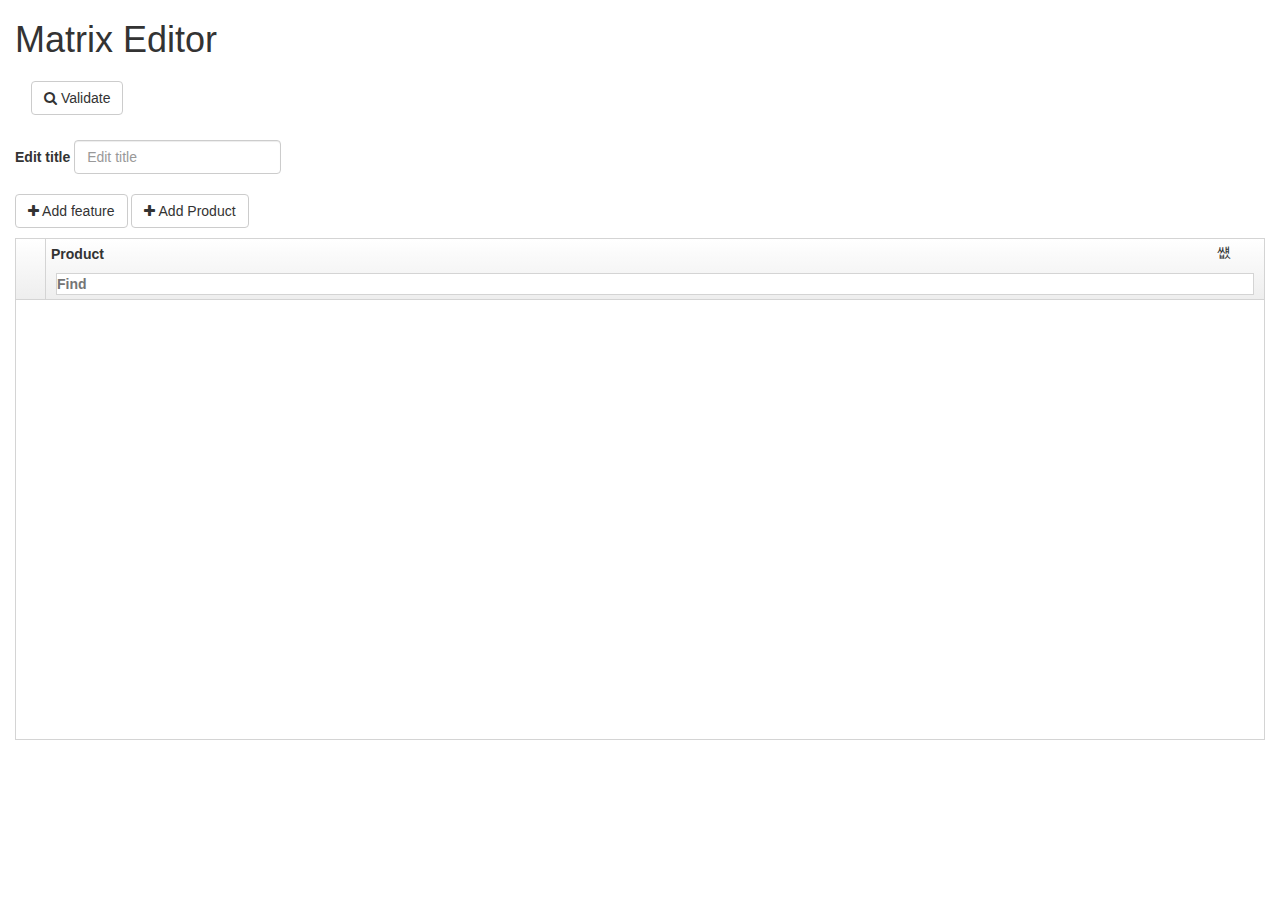
==== index.html @ aa52e13d "first commit" ====
<!DOCTYPE html>
<html ng-app="pcmApp">
<head lang="en">
    <meta charset="UTF-8">
    <title>Matrix Editor</title>
    <link rel="styleSheet" href="css/main.css"/>
    <link rel="styleSheet" href="css/bootstrap.min.css"/>
    <link rel="styleSheet" href="css/ui-grid.css"/>
    <link rel="stylesheet" href="http://netdna.bootstrapcdn.com/font-awesome/4.0.3/css/font-awesome.min.css">


</head>
<body>
<div class="container-fluid">
<div ng-controller="PCMEditorController">
        <div editor-view>
        </div>
    </div>
</div>
    <script src="js/jquery.min.js"></script>
    <script src="js/angular.min.js"></script>
    <script src="js/bootstrap.min.js"></script>
    <script src="js/ui-grid.js"></script>
    <!--<script src="js/pcm.merged.js"></script>-->
    <!--<script src="js/pcm-api.js"></script>-->
    <script src="js/main.js"></script>
</body>
</html>
---- css/main.css ----
body {
    background-color: white;
    margin-top: 60px;
}

.editor-toolbar {
    top: 50px ;
    z-index:2;
    margin-top: 10px;

}

#matrix {
    margin: 10px 0px 50px 0px;
}

.buttonsCell {
    visibility: visible;
}

.hideCell {
    color: rgba(0, 0, 0, 0);
}

.showCell {
    color: rgba(0, 0, 0, 1);
}

.productCell{
    font-weight: bold;
}

.warningCell{
    color: rgba(10, 0, 0, 1);
    background-color : rgba(255, 230, 200, 1) !important;

}

.modalGrid {
    width: 200px;
    height: 200px;
}
.modal-dialog {
    width: 250px;
}
---- css/ui-grid.css ----
/*!
 * ui-grid - v3.0.0-rc.21-814585a - 2015-05-31
 * Copyright (c) 2015 ; License: MIT 
 */
.ui-grid {
  border: 1px solid #d4d4d4;
  box-sizing: content-box;
  -webkit-border-radius: 0px;
  -moz-border-radius: 0px;
  border-radius: 0px;
  -webkit-transform: translateZ(0);
  -moz-transform: translateZ(0);
  -o-transform: translateZ(0);
  -ms-transform: translateZ(0);
  transform: translateZ(0);
}
.ui-grid-vertical-bar {
  position: absolute;
  right: 0;
  width: 0;
}
.ui-grid-header-cell:not(:last-child) .ui-grid-vertical-bar,
.ui-grid-cell:not(:last-child) .ui-grid-vertical-bar {
  width: 1px;
}
.ui-grid-header-cell:not(:last-child) .ui-grid-vertical-bar {
  background-color: #d4d4d4;
}
.ui-grid-cell:not(:last-child) .ui-grid-vertical-bar {
  background-color: #d4d4d4;
}
.ui-grid-header-cell:last-child .ui-grid-vertical-bar {
  right: -1px;
  width: 1px;
  background-color: #d4d4d4;
}
.ui-grid-clearfix:before,
.ui-grid-clearfix:after {
  content: "";
  display: table;
}
.ui-grid-clearfix:after {
  clear: both;
}
.ui-grid-invisible {
  visibility: hidden;
}
.ui-grid-contents-wrapper {
  position: relative;
  height: 100%;
  width: 100%;
}
.ui-grid-top-panel-background {
  background: #f3f3f3;
  background: -webkit-gradient(linear, left bottom, left top, color-stop(0, #eeeeee), color-stop(1, #ffffff));
  background: -ms-linear-gradient(bottom, #eeeeee, #ffffff);
  background: -moz-linear-gradient(center bottom, #eeeeee 0%, #ffffff 100%);
  background: -o-linear-gradient(#ffffff, #eeeeee);
  filter: progid:DXImageTransform.Microsoft.gradient(startColorstr='#ffffff', endColorstr='#eeeeee', GradientType=0);
}
.ui-grid-header {
  border-bottom: 1px solid #d4d4d4;
  box-sizing: border-box;
}
.ui-grid-top-panel {
  position: relative;
  overflow: hidden;
  font-weight: bold;
  background: #f3f3f3;
  background: -webkit-gradient(linear, left bottom, left top, color-stop(0, #eeeeee), color-stop(1, #ffffff));
  background: -ms-linear-gradient(bottom, #eeeeee, #ffffff);
  background: -moz-linear-gradient(center bottom, #eeeeee 0%, #ffffff 100%);
  background: -o-linear-gradient(#ffffff, #eeeeee);
  filter: progid:DXImageTransform.Microsoft.gradient(startColorstr='#ffffff', endColorstr='#eeeeee', GradientType=0);
  -webkit-border-top-right-radius: -1px;
  -webkit-border-bottom-right-radius: 0;
  -webkit-border-bottom-left-radius: 0;
  -webkit-border-top-left-radius: -1px;
  -moz-border-radius-topright: -1px;
  -moz-border-radius-bottomright: 0;
  -moz-border-radius-bottomleft: 0;
  -moz-border-radius-topleft: -1px;
  border-top-right-radius: -1px;
  border-bottom-right-radius: 0;
  border-bottom-left-radius: 0;
  border-top-left-radius: -1px;
  -moz-background-clip: padding-box;
  -webkit-background-clip: padding-box;
  background-clip: padding-box;
}
.ui-grid-header-viewport {
  overflow: hidden;
}
.ui-grid-header-canvas:before,
.ui-grid-header-canvas:after {
  content: "";
  display: table;
  line-height: 0;
}
.ui-grid-header-canvas:after {
  clear: both;
}
.ui-grid-header-cell-wrapper {
  position: relative;
  display: table;
  box-sizing: border-box;
  height: 100%;
}
.ui-grid-header-cell-row {
  display: table-row;
  position: relative;
}
.ui-grid-header-cell {
  position: relative;
  box-sizing: border-box;
  background-color: inherit;
  border-right: 1px solid;
  border-color: #d4d4d4;
  display: table-cell;
  -webkit-user-select: none;
  -moz-user-select: none;
  -ms-user-select: none;
  user-select: none;
  width: 0;
}
.ui-grid-header-cell:last-child {
  border-right: 0;
}
.ui-grid-header-cell .sortable {
  cursor: pointer;
}
.ui-grid-header .ui-grid-vertical-bar {
  top: 0;
  bottom: 0;
}
.ui-grid-column-menu-button {
  position: absolute;
  right: 1px;
  top: 0;
}
.ui-grid-column-menu-button .ui-grid-icon-angle-down {
  vertical-align: sub;
}
.ui-grid-column-menu-button-last-col {
  margin-right: 25px;
}
.ui-grid-column-menu {
  position: absolute;
}
/* Slide up/down animations */
.ui-grid-column-menu .ui-grid-menu .ui-grid-menu-mid.ng-hide-add,
.ui-grid-column-menu .ui-grid-menu .ui-grid-menu-mid.ng-hide-remove {
  -webkit-transition: all 0.05s linear;
  -moz-transition: all 0.05s linear;
  -o-transition: all 0.05s linear;
  transition: all 0.05s linear;
  display: block !important;
}
.ui-grid-column-menu .ui-grid-menu .ui-grid-menu-mid.ng-hide-add.ng-hide-add-active,
.ui-grid-column-menu .ui-grid-menu .ui-grid-menu-mid.ng-hide-remove {
  -webkit-transform: translateY(-100%);
  -moz-transform: translateY(-100%);
  -o-transform: translateY(-100%);
  -ms-transform: translateY(-100%);
  transform: translateY(-100%);
}
.ui-grid-column-menu .ui-grid-menu .ui-grid-menu-mid.ng-hide-add,
.ui-grid-column-menu .ui-grid-menu .ui-grid-menu-mid.ng-hide-remove.ng-hide-remove-active {
  -webkit-transform: translateY(0);
  -moz-transform: translateY(0);
  -o-transform: translateY(0);
  -ms-transform: translateY(0);
  transform: translateY(0);
}
/* Slide up/down animations */
.ui-grid-menu-button .ui-grid-menu .ui-grid-menu-mid.ng-hide-add,
.ui-grid-menu-button .ui-grid-menu .ui-grid-menu-mid.ng-hide-remove {
  -webkit-transition: all 0.05s linear;
  -moz-transition: all 0.05s linear;
  -o-transition: all 0.05s linear;
  transition: all 0.05s linear;
  display: block !important;
}
.ui-grid-menu-button .ui-grid-menu .ui-grid-menu-mid.ng-hide-add.ng-hide-add-active,
.ui-grid-menu-button .ui-grid-menu .ui-grid-menu-mid.ng-hide-remove {
  -webkit-transform: translateY(-100%);
  -moz-transform: translateY(-100%);
  -o-transform: translateY(-100%);
  -ms-transform: translateY(-100%);
  transform: translateY(-100%);
}
.ui-grid-menu-button .ui-grid-menu .ui-grid-menu-mid.ng-hide-add,
.ui-grid-menu-button .ui-grid-menu .ui-grid-menu-mid.ng-hide-remove.ng-hide-remove-active {
  -webkit-transform: translateY(0);
  -moz-transform: translateY(0);
  -o-transform: translateY(0);
  -ms-transform: translateY(0);
  transform: translateY(0);
}
.ui-grid-filter-container {
  padding: 4px 10px;
  position: relative;
}
.ui-grid-filter-container .ui-grid-filter-button {
  position: absolute;
  top: 0;
  bottom: 0;
  right: 0;
}
.ui-grid-filter-container .ui-grid-filter-button [class^="ui-grid-icon"] {
  position: absolute;
  top: 50%;
  line-height: 32px;
  margin-top: -16px;
  right: 10px;
  opacity: 0.66;
}
.ui-grid-filter-container .ui-grid-filter-button [class^="ui-grid-icon"]:hover {
  opacity: 1;
}
.ui-grid-filter-container .ui-grid-filter-button-select {
  position: absolute;
  top: 0;
  bottom: 0;
  right: 0;
}
.ui-grid-filter-container .ui-grid-filter-button-select [class^="ui-grid-icon"] {
  position: absolute;
  top: 50%;
  line-height: 32px;
  margin-top: -16px;
  right: 0px;
  opacity: 0.66;
}
.ui-grid-filter-container .ui-grid-filter-button-select [class^="ui-grid-icon"]:hover {
  opacity: 1;
}
input[type="text"].ui-grid-filter-input {
  padding: 0;
  margin: 0;
  border: 0;
  width: 100%;
  border: 1px solid #d4d4d4;
  -webkit-border-top-right-radius: 0px;
  -webkit-border-bottom-right-radius: 0;
  -webkit-border-bottom-left-radius: 0;
  -webkit-border-top-left-radius: 0;
  -moz-border-radius-topright: 0px;
  -moz-border-radius-bottomright: 0;
  -moz-border-radius-bottomleft: 0;
  -moz-border-radius-topleft: 0;
  border-top-right-radius: 0px;
  border-bottom-right-radius: 0;
  border-bottom-left-radius: 0;
  border-top-left-radius: 0;
  -moz-background-clip: padding-box;
  -webkit-background-clip: padding-box;
  background-clip: padding-box;
}
input[type="text"].ui-grid-filter-input:hover {
  border: 1px solid #d4d4d4;
}
select.ui-grid-filter-select {
  padding: 0;
  margin: 0;
  border: 0;
  width: 90%;
  border: 1px solid #d4d4d4;
  -webkit-border-top-right-radius: 0px;
  -webkit-border-bottom-right-radius: 0;
  -webkit-border-bottom-left-radius: 0;
  -webkit-border-top-left-radius: 0;
  -moz-border-radius-topright: 0px;
  -moz-border-radius-bottomright: 0;
  -moz-border-radius-bottomleft: 0;
  -moz-border-radius-topleft: 0;
  border-top-right-radius: 0px;
  border-bottom-right-radius: 0;
  border-bottom-left-radius: 0;
  border-top-left-radius: 0;
  -moz-background-clip: padding-box;
  -webkit-background-clip: padding-box;
  background-clip: padding-box;
}
select.ui-grid-filter-select:hover {
  border: 1px solid #d4d4d4;
}
.ui-grid-filter-cancel-button-hidden select.ui-grid-filter-select {
  width: 100%;
}
.ui-grid-render-container {
  position: inherit;
  -webkit-border-top-right-radius: 0;
  -webkit-border-bottom-right-radius: 0px;
  -webkit-border-bottom-left-radius: 0px;
  -webkit-border-top-left-radius: 0;
  -moz-border-radius-topright: 0;
  -moz-border-radius-bottomright: 0px;
  -moz-border-radius-bottomleft: 0px;
  -moz-border-radius-topleft: 0;
  border-top-right-radius: 0;
  border-bottom-right-radius: 0px;
  border-bottom-left-radius: 0px;
  border-top-left-radius: 0;
  -moz-background-clip: padding-box;
  -webkit-background-clip: padding-box;
  background-clip: padding-box;
}
.ui-grid-render-container:focus {
  outline: none;
}
.ui-grid-viewport {
  min-height: 20px;
  position: relative;
  overflow-y: scroll;
  -webkit-overflow-scrolling: touch;
}
.ui-grid-viewport:focus {
  outline: none !important;
}
.ui-grid-canvas {
  position: relative;
  padding-top: 1px;
}
.ui-grid-row:nth-child(odd) .ui-grid-cell {
  background-color: #fdfdfd;
}
.ui-grid-row:nth-child(even) .ui-grid-cell {
  background-color: #f3f3f3;
}
.ui-grid-row:last-child .ui-grid-cell {
  border-bottom-color: #d4d4d4;
  border-bottom-style: solid;
}
.ui-grid-no-row-overlay {
  position: absolute;
  top: 0;
  bottom: 0;
  left: 0;
  right: 0;
  margin: 10%;
  background: #f3f3f3;
  background: -webkit-gradient(linear, left bottom, left top, color-stop(0, #eeeeee), color-stop(1, #ffffff));
  background: -ms-linear-gradient(bottom, #eeeeee, #ffffff);
  background: -moz-linear-gradient(center bottom, #eeeeee 0%, #ffffff 100%);
  background: -o-linear-gradient(#ffffff, #eeeeee);
  filter: progid:DXImageTransform.Microsoft.gradient(startColorstr='#ffffff', endColorstr='#eeeeee', GradientType=0);
  -webkit-border-top-right-radius: 0px;
  -webkit-border-bottom-right-radius: 0;
  -webkit-border-bottom-left-radius: 0;
  -webkit-border-top-left-radius: 0;
  -moz-border-radius-topright: 0px;
  -moz-border-radius-bottomright: 0;
  -moz-border-radius-bottomleft: 0;
  -moz-border-radius-topleft: 0;
  border-top-right-radius: 0px;
  border-bottom-right-radius: 0;
  border-bottom-left-radius: 0;
  border-top-left-radius: 0;
  -moz-background-clip: padding-box;
  -webkit-background-clip: padding-box;
  background-clip: padding-box;
  border: 1px solid #d4d4d4;
  font-size: 2em;
  text-align: center;
}
.ui-grid-no-row-overlay > * {
  position: absolute;
  display: table;
  margin: auto 0;
  width: 100%;
  top: 0;
  bottom: 0;
  left: 0;
  right: 0;
  opacity: 0.66;
}
.ui-grid-cell {
  overflow: hidden;
  float: left;
  background-color: inherit;
  border-right: 1px solid;
  border-color: #d4d4d4;
  box-sizing: border-box;
}
.ui-grid-cell:last-child {
  border-right: 0;
}
.ui-grid-cell-contents {
  padding: 5px;
  -moz-box-sizing: border-box;
  -webkit-box-sizing: border-box;
  box-sizing: border-box;
  white-space: nowrap;
  -ms-text-overflow: ellipsis;
  -o-text-overflow: ellipsis;
  text-overflow: ellipsis;
  overflow: hidden;
  height: 100%;
}
.ui-grid-cell-contents-hidden {
  visibility: hidden;
  width: 0;
  height: 0;
  display: none;
}
.ui-grid-row .ui-grid-cell.ui-grid-row-header-cell {
  background-color: #f0f0ee;
  border-bottom: solid 1px #d4d4d4;
}
.ui-grid-footer-panel-background {
  background: #f3f3f3;
  background: -webkit-gradient(linear, left bottom, left top, color-stop(0, #eeeeee), color-stop(1, #ffffff));
  background: -ms-linear-gradient(bottom, #eeeeee, #ffffff);
  background: -moz-linear-gradient(center bottom, #eeeeee 0%, #ffffff 100%);
  background: -o-linear-gradient(#ffffff, #eeeeee);
  filter: progid:DXImageTransform.Microsoft.gradient(startColorstr='#ffffff', endColorstr='#eeeeee', GradientType=0);
}
.ui-grid-footer-panel {
  position: relative;
  border-bottom: 1px solid #d4d4d4;
  border-top: 1px solid #d4d4d4;
  overflow: hidden;
  font-weight: bold;
  background: #f3f3f3;
  background: -webkit-gradient(linear, left bottom, left top, color-stop(0, #eeeeee), color-stop(1, #ffffff));
  background: -ms-linear-gradient(bottom, #eeeeee, #ffffff);
  background: -moz-linear-gradient(center bottom, #eeeeee 0%, #ffffff 100%);
  background: -o-linear-gradient(#ffffff, #eeeeee);
  filter: progid:DXImageTransform.Microsoft.gradient(startColorstr='#ffffff', endColorstr='#eeeeee', GradientType=0);
  -webkit-border-top-right-radius: -1px;
  -webkit-border-bottom-right-radius: 0;
  -webkit-border-bottom-left-radius: 0;
  -webkit-border-top-left-radius: -1px;
  -moz-border-radius-topright: -1px;
  -moz-border-radius-bottomright: 0;
  -moz-border-radius-bottomleft: 0;
  -moz-border-radius-topleft: -1px;
  border-top-right-radius: -1px;
  border-bottom-right-radius: 0;
  border-bottom-left-radius: 0;
  border-top-left-radius: -1px;
  -moz-background-clip: padding-box;
  -webkit-background-clip: padding-box;
  background-clip: padding-box;
}
.ui-grid-grid-footer {
  float: left;
  width: 100%;
}
.ui-grid-footer-viewport {
  overflow: hidden;
}
.ui-grid-footer-canvas {
  position: relative;
}
.ui-grid-footer-canvas:before,
.ui-grid-footer-canvas:after {
  content: "";
  display: table;
  line-height: 0;
}
.ui-grid-footer-canvas:after {
  clear: both;
}
.ui-grid-footer-cell-wrapper {
  position: relative;
  display: table;
  box-sizing: border-box;
  height: 100%;
}
.ui-grid-footer-cell-row {
  display: table-row;
}
.ui-grid-footer-cell {
  overflow: hidden;
  background-color: inherit;
  border-right: 1px solid;
  border-color: #d4d4d4;
  box-sizing: border-box;
  display: table-cell;
}
.ui-grid-footer-cell:last-child {
  border-right: 0;
}
input[type="text"].ui-grid-filter-input {
  padding: 0;
  margin: 0;
  border: 0;
  width: 100%;
  border: 1px solid #d4d4d4;
  -webkit-border-top-right-radius: 0px;
  -webkit-border-bottom-right-radius: 0;
  -webkit-border-bottom-left-radius: 0;
  -webkit-border-top-left-radius: 0;
  -moz-border-radius-topright: 0px;
  -moz-border-radius-bottomright: 0;
  -moz-border-radius-bottomleft: 0;
  -moz-border-radius-topleft: 0;
  border-top-right-radius: 0px;
  border-bottom-right-radius: 0;
  border-bottom-left-radius: 0;
  border-top-left-radius: 0;
  -moz-background-clip: padding-box;
  -webkit-background-clip: padding-box;
  background-clip: padding-box;
}
input[type="text"].ui-grid-filter-input:hover {
  border: 1px solid #d4d4d4;
}
.ui-grid-menu-button {
  z-index: 2;
  position: absolute;
  right: 0;
  top: 0;
  background: #f3f3f3;
  border: 1px solid #d4d4d4;
  cursor: pointer;
  height: 31px;
  font-weight: normal;
}
.ui-grid-menu-button .ui-grid-icon-container {
  margin-top: 3px;
}
.ui-grid-menu-button .ui-grid-menu {
  right: 0;
}
.ui-grid-menu-button .ui-grid-menu .ui-grid-menu-mid {
  overflow: scroll;
  max-height: 300px;
  border: 1px solid #d4d4d4;
}
.ui-grid-menu {
  z-index: 2;
  position: absolute;
  padding: 0 10px 20px 10px;
  cursor: pointer;
  box-sizing: border-box;
}
.ui-grid-menu .ui-grid-menu-inner {
  background: #f3f3f3;
  border: 1px solid #d4d4d4;
  position: relative;
  white-space: nowrap;
  -webkit-border-radius: 0px;
  -moz-border-radius: 0px;
  border-radius: 0px;
  -webkit-box-shadow: 0 10px 20px rgba(0, 0, 0, 0.2), inset 0 12px 12px -14px rgba(0, 0, 0, 0.2);
  -moz-box-shadow: 0 10px 20px rgba(0, 0, 0, 0.2), inset 0 12px 12px -14px rgba(0, 0, 0, 0.2);
  box-shadow: 0 10px 20px rgba(0, 0, 0, 0.2), inset 0 12px 12px -14px rgba(0, 0, 0, 0.2);
}
.ui-grid-menu .ui-grid-menu-inner ul {
  margin: 0;
  padding: 0;
  list-style-type: none;
}
.ui-grid-menu .ui-grid-menu-inner ul li {
  padding: 8px;
  cursor: pointer;
}
.ui-grid-menu .ui-grid-menu-inner ul li:hover {
  -webkit-box-shadow: inset 0 0 14px rgba(0, 0, 0, 0.2);
  -moz-box-shadow: inset 0 0 14px rgba(0, 0, 0, 0.2);
  box-shadow: inset 0 0 14px rgba(0, 0, 0, 0.2);
}
.ui-grid-menu .ui-grid-menu-inner ul li.ui-grid-menu-item-active {
  -webkit-box-shadow: inset 0 0 14px rgba(0, 0, 0, 0.2);
  -moz-box-shadow: inset 0 0 14px rgba(0, 0, 0, 0.2);
  box-shadow: inset 0 0 14px rgba(0, 0, 0, 0.2);
  background-color: #cecece;
}
.ui-grid-menu .ui-grid-menu-inner ul li:not(:last-child) {
  border-bottom: 1px solid #d4d4d4;
}
.ui-grid-sortarrow {
  right: 5px;
  position: absolute;
  width: 20px;
  top: 0;
  bottom: 0;
  background-position: center;
}
.ui-grid-sortarrow.down {
  -webkit-transform: rotate(180deg);
  -moz-transform: rotate(180deg);
  -o-transform: rotate(180deg);
  -ms-transform: rotate(180deg);
  transform: rotate(180deg);
}
@font-face {
  font-family: 'ui-grid';
  src: url('ui-grid.eot');
  src: url('ui-grid.eot#iefix') format('embedded-opentype'), url('ui-grid.woff') format('woff'), url('ui-grid.ttf?') format('truetype'), url('ui-grid.svg?#ui-grid') format('svg');
  font-weight: normal;
  font-style: normal;
}
/* Chrome hack: SVG is rendered more smooth in Windozze. 100% magic, uncomment if you need it. */
/* Note, that will break hinting! In other OS-es font will be not as sharp as it could be */
/*
@media screen and (-webkit-min-device-pixel-ratio:0) {
  @font-face {
    font-family: 'ui-grid';
    src: url('../font/ui-grid.svg?12312827#ui-grid') format('svg');
  }
}
*/
[class^="ui-grid-icon"]:before,
[class*=" ui-grid-icon"]:before {
  font-family: "ui-grid";
  font-style: normal;
  font-weight: normal;
  speak: none;
  display: inline-block;
  text-decoration: inherit;
  width: 1em;
  margin-right: .2em;
  text-align: center;
  /* opacity: .8; */
  /* For safety - reset parent styles, that can break glyph codes*/
  font-variant: normal;
  text-transform: none;
  /* fix buttons height, for twitter bootstrap */
  line-height: 1em;
  /* Animation center compensation - margins should be symmetric */
  /* remove if not needed */
  margin-left: .2em;
  /* you can be more comfortable with increased icons size */
  /* font-size: 120%; */
  /* Uncomment for 3D effect */
  /* text-shadow: 1px 1px 1px rgba(127, 127, 127, 0.3); */
}
.ui-grid-icon-blank::before {
  width: 1em;
  content: ' ';
}
/*
* RTL Styles
*/
.ui-grid[dir=rtl] .ui-grid-header-cell,
.ui-grid[dir=rtl] .ui-grid-footer-cell,
.ui-grid[dir=rtl] .ui-grid-cell {
  float: right !important;
}
.ui-grid[dir=rtl] .ui-grid-column-menu-button {
  position: absolute;
  left: 1px;
  top: 0;
  right: inherit;
}
.ui-grid[dir=rtl] .ui-grid-cell:first-child,
.ui-grid[dir=rtl] .ui-grid-header-cell:first-child,
.ui-grid[dir=rtl] .ui-grid-footer-cell:first-child {
  border-right: 0;
}
.ui-grid[dir=rtl] .ui-grid-cell:last-child,
.ui-grid[dir=rtl] .ui-grid-header-cell:last-child {
  border-right: 1px solid #d4d4d4;
  border-left: 0;
}
.ui-grid[dir=rtl] .ui-grid-header-cell:first-child .ui-grid-vertical-bar,
.ui-grid[dir=rtl] .ui-grid-footer-cell:first-child .ui-grid-vertical-bar,
.ui-grid[dir=rtl] .ui-grid-cell:first-child .ui-grid-vertical-bar {
  width: 0;
}
.ui-grid[dir=rtl] .ui-grid-menu-button {
  z-index: 2;
  position: absolute;
  left: 0;
  right: auto;
  background: #f3f3f3;
  border: 1px solid #d4d4d4;
  cursor: pointer;
  min-height: 27px;
  font-weight: normal;
}
.ui-grid[dir=rtl] .ui-grid-menu-button .ui-grid-menu {
  left: 0;
  right: auto;
}
.ui-grid[dir=rtl] .ui-grid-filter-container .ui-grid-filter-button {
  right: initial;
  left: 0;
}
.ui-grid[dir=rtl] .ui-grid-filter-container .ui-grid-filter-button [class^="ui-grid-icon"] {
  right: initial;
  left: 10px;
}
/*
   Animation example, for spinners
*/
.ui-grid-animate-spin {
  -moz-animation: ui-grid-spin 2s infinite linear;
  -o-animation: ui-grid-spin 2s infinite linear;
  -webkit-animation: ui-grid-spin 2s infinite linear;
  animation: ui-grid-spin 2s infinite linear;
  display: inline-block;
}
@-moz-keyframes ui-grid-spin {
  0% {
    -moz-transform: rotate(0deg);
    -o-transform: rotate(0deg);
    -webkit-transform: rotate(0deg);
    transform: rotate(0deg);
  }
  100% {
    -moz-transform: rotate(359deg);
    -o-transform: rotate(359deg);
    -webkit-transform: rotate(359deg);
    transform: rotate(359deg);
  }
}
@-webkit-keyframes ui-grid-spin {
  0% {
    -moz-transform: rotate(0deg);
    -o-transform: rotate(0deg);
    -webkit-transform: rotate(0deg);
    transform: rotate(0deg);
  }
  100% {
    -moz-transform: rotate(359deg);
    -o-transform: rotate(359deg);
    -webkit-transform: rotate(359deg);
    transform: rotate(359deg);
  }
}
@-o-keyframes ui-grid-spin {
  0% {
    -moz-transform: rotate(0deg);
    -o-transform: rotate(0deg);
    -webkit-transform: rotate(0deg);
    transform: rotate(0deg);
  }
  100% {
    -moz-transform: rotate(359deg);
    -o-transform: rotate(359deg);
    -webkit-transform: rotate(359deg);
    transform: rotate(359deg);
  }
}
@-ms-keyframes ui-grid-spin {
  0% {
    -moz-transform: rotate(0deg);
    -o-transform: rotate(0deg);
    -webkit-transform: rotate(0deg);
    transform: rotate(0deg);
  }
  100% {
    -moz-transform: rotate(359deg);
    -o-transform: rotate(359deg);
    -webkit-transform: rotate(359deg);
    transform: rotate(359deg);
  }
}
@keyframes ui-grid-spin {
  0% {
    -moz-transform: rotate(0deg);
    -o-transform: rotate(0deg);
    -webkit-transform: rotate(0deg);
    transform: rotate(0deg);
  }
  100% {
    -moz-transform: rotate(359deg);
    -o-transform: rotate(359deg);
    -webkit-transform: rotate(359deg);
    transform: rotate(359deg);
  }
}
/*---------------------------------------------------
    LESS Elements 0.9
  ---------------------------------------------------
    A set of useful LESS mixins
    More info at: http://lesselements.com
  ---------------------------------------------------*/
/* This file contains variable declarations (do not remove this line) */
/*-- VARIABLES (DO NOT REMOVE THESE COMMENTS) --*/
/**
* @section Grid styles
*/
/**
* @section Header styles
*/
/** @description Colors for header gradient */
/**
* @section Grid body styles
*/
/** @description Colors used for row alternation */
/**
* @section Sort arrow colors
*/
/**
* @section Scrollbar styles
*/
/**
* @section font library path
*/
/*-- END VARIABLES (DO NOT REMOVE THESE COMMENTS) --*/

/* This file contains variable declarations (do not remove this line) */
/*-- VARIABLES (DO NOT REMOVE THESE COMMENTS) --*/
/**
* @section Grid styles
*/
/**
* @section Header styles
*/
/** @description Colors for header gradient */
/**
* @section Grid body styles
*/
/** @description Colors used for row alternation */
/**
* @section Sort arrow colors
*/
/**
* @section Scrollbar styles
*/
/**
* @section font library path
*/
/*-- END VARIABLES (DO NOT REMOVE THESE COMMENTS) --*/
.ui-grid-cell-focus {
  outline: 0;
  background-color: #b3c4c7;
}
.ui-grid-focuser {
  width: 0px;
  height: 0px;
}

/* This file contains variable declarations (do not remove this line) */
/*-- VARIABLES (DO NOT REMOVE THESE COMMENTS) --*/
/**
* @section Grid styles
*/
/**
* @section Header styles
*/
/** @description Colors for header gradient */
/**
* @section Grid body styles
*/
/** @description Colors used for row alternation */
/**
* @section Sort arrow colors
*/
/**
* @section Scrollbar styles
*/
/**
* @section font library path
*/
/*-- END VARIABLES (DO NOT REMOVE THESE COMMENTS) --*/
div.ui-grid-cell input {
  border-radius: inherit;
  padding: 0;
  width: 100%;
  color: inherit;
  height: auto;
  font: inherit;
  outline: none;
}
div.ui-grid-cell input:focus {
  color: inherit;
  outline: none;
}
div.ui-grid-cell input[type="checkbox"] {
  margin: 9px 0 0 6px;
  width: auto;
}
div.ui-grid-cell input.ng-invalid {
  border: 1px solid #fc8f8f;
}
div.ui-grid-cell input.ng-valid {
  border: 1px solid #d4d4d4;
}

/* This file contains variable declarations (do not remove this line) */
/*-- VARIABLES (DO NOT REMOVE THESE COMMENTS) --*/
/**
* @section Grid styles
*/
/**
* @section Header styles
*/
/** @description Colors for header gradient */
/**
* @section Grid body styles
*/
/** @description Colors used for row alternation */
/**
* @section Sort arrow colors
*/
/**
* @section Scrollbar styles
*/
/**
* @section font library path
*/
/*-- END VARIABLES (DO NOT REMOVE THESE COMMENTS) --*/
.expandableRow .ui-grid-row:nth-child(odd) .ui-grid-cell {
  background-color: #fdfdfd;
}
.expandableRow .ui-grid-row:nth-child(even) .ui-grid-cell {
  background-color: #f3f3f3;
}
.scrollFiller {
  float: left;
  border: 1px solid #d4d4d4;
}

/* This file contains variable declarations (do not remove this line) */
/*-- VARIABLES (DO NOT REMOVE THESE COMMENTS) --*/
/**
* @section Grid styles
*/
/**
* @section Header styles
*/
/** @description Colors for header gradient */
/**
* @section Grid body styles
*/
/** @description Colors used for row alternation */
/**
* @section Sort arrow colors
*/
/**
* @section Scrollbar styles
*/
/**
* @section font library path
*/
/*-- END VARIABLES (DO NOT REMOVE THESE COMMENTS) --*/

/* This file contains variable declarations (do not remove this line) */
/*-- VARIABLES (DO NOT REMOVE THESE COMMENTS) --*/
/**
* @section Grid styles
*/
/**
* @section Header styles
*/
/** @description Colors for header gradient */
/**
* @section Grid body styles
*/
/** @description Colors used for row alternation */
/**
* @section Sort arrow colors
*/
/**
* @section Scrollbar styles
*/
/**
* @section font library path
*/
/*-- END VARIABLES (DO NOT REMOVE THESE COMMENTS) --*/
.ui-grid-tree-header-row {
  font-weight: bold !important;
}

/* This file contains variable declarations (do not remove this line) */
/*-- VARIABLES (DO NOT REMOVE THESE COMMENTS) --*/
/**
* @section Grid styles
*/
/**
* @section Header styles
*/
/** @description Colors for header gradient */
/**
* @section Grid body styles
*/
/** @description Colors used for row alternation */
/**
* @section Sort arrow colors
*/
/**
* @section Scrollbar styles
*/
/**
* @section font library path
*/
/*-- END VARIABLES (DO NOT REMOVE THESE COMMENTS) --*/

/* This file contains variable declarations (do not remove this line) */
/*-- VARIABLES (DO NOT REMOVE THESE COMMENTS) --*/
/**
* @section Grid styles
*/
/**
* @section Header styles
*/
/** @description Colors for header gradient */
/**
* @section Grid body styles
*/
/** @description Colors used for row alternation */
/**
* @section Sort arrow colors
*/
/**
* @section Scrollbar styles
*/
/**
* @section font library path
*/
/*-- END VARIABLES (DO NOT REMOVE THESE COMMENTS) --*/
.movingColumn {
  position: absolute;
  top: 0;
  border: 1px solid #d4d4d4;
  box-shadow: inset 0 0 14px rgba(0, 0, 0, 0.2);
}
.movingColumn .ui-grid-icon-angle-down {
  display: none;
}

.ui-grid-pager-panel {
  position: absolute;
  left: 0;
  bottom: 0;
  width: 100%;
  padding-top: 3px;
  padding-bottom: 3px;
}
.ui-grid-pager-container {
  float: left;
}
.ui-grid-pager-control {
  margin-right: 10px;
  margin-left: 10px;
  min-width: 135px;
  float: left;
}
.ui-grid-pager-control button {
  height: 25px;
  min-width: 26px;
}
.ui-grid-pager-control input {
  height: 26px;
  width: 50px;
  vertical-align: top;
}
.ui-grid-pager-control .first-bar {
  width: 10px;
  border-left: 2px solid #4d4d4d;
  margin-top: -6px;
  height: 12px;
  margin-left: -3px;
}
.ui-grid-pager-control .first-triangle {
  width: 0;
  height: 0;
  border-style: solid;
  border-width: 5px 8.7px 5px 0;
  border-color: transparent #4d4d4d transparent transparent;
  margin-left: 2px;
}
.ui-grid-pager-control .next-triangle {
  margin-left: 1px;
}
.ui-grid-pager-control .prev-triangle {
  margin-left: 0;
}
.ui-grid-pager-control .last-triangle {
  width: 0;
  height: 0;
  border-style: solid;
  border-width: 5px 0 5px 8.7px;
  border-color: transparent transparent transparent #4d4d4d;
  margin-left: -1px;
}
.ui-grid-pager-control .last-bar {
  width: 10px;
  border-left: 2px solid #4d4d4d;
  margin-top: -6px;
  height: 12px;
  margin-left: 1px;
}
.ui-grid-pager-row-count-picker {
  float: left;
}
.ui-grid-pager-row-count-picker select {
  height: 26px;
  width: 60px;
}
.ui-grid-pager-row-count-picker .ui-grid-pager-row-count-label {
  margin-top: 3px;
}
.ui-grid-pager-count-container {
  float: right;
  margin-top: 4px;
  min-width: 50px;
}
.ui-grid-pager-count-container .ui-grid-pager-count {
  margin-right: 10px;
  margin-left: 10px;
  float: right;
}

/* This file contains variable declarations (do not remove this line) */
/*-- VARIABLES (DO NOT REMOVE THESE COMMENTS) --*/
/**
* @section Grid styles
*/
/**
* @section Header styles
*/
/** @description Colors for header gradient */
/**
* @section Grid body styles
*/
/** @description Colors used for row alternation */
/**
* @section Sort arrow colors
*/
/**
* @section Scrollbar styles
*/
/**
* @section font library path
*/
/*-- END VARIABLES (DO NOT REMOVE THESE COMMENTS) --*/
.ui-grid-pinned-container {
  position: absolute;
  display: inline;
  top: 0;
}
.ui-grid-pinned-container.ui-grid-pinned-container-left {
  float: left;
  left: 0;
}
.ui-grid-pinned-container.ui-grid-pinned-container-right {
  float: right;
  right: 0;
}
.ui-grid-pinned-container.ui-grid-pinned-container-left .ui-grid-header-cell:last-child {
  box-sizing: border-box;
  border-right: 1px solid;
  border-width: 1px;
  border-right-color: #aeaeae;
}
.ui-grid-pinned-container.ui-grid-pinned-container-left .ui-grid-cell:last-child {
  box-sizing: border-box;
  border-right: 1px solid;
  border-width: 1px;
  border-right-color: #aeaeae;
}
.ui-grid-pinned-container.ui-grid-pinned-container-left .ui-grid-header-cell:not(:last-child) .ui-grid-vertical-bar,
.ui-grid-pinned-container .ui-grid-cell:not(:last-child) .ui-grid-vertical-bar {
  width: 1px;
}
.ui-grid-pinned-container.ui-grid-pinned-container-left .ui-grid-header-cell:not(:last-child) .ui-grid-vertical-bar {
  background-color: #d4d4d4;
}
.ui-grid-pinned-container.ui-grid-pinned-container-left .ui-grid-cell:not(:last-child) .ui-grid-vertical-bar {
  background-color: #aeaeae;
}
.ui-grid-pinned-container.ui-grid-pinned-container-left .ui-grid-header-cell:last-child .ui-grid-vertical-bar {
  right: -1px;
  width: 1px;
  background-color: #aeaeae;
}
.ui-grid-pinned-container.ui-grid-pinned-container-right .ui-grid-header-cell:first-child {
  box-sizing: border-box;
  border-left: 1px solid;
  border-width: 1px;
  border-left-color: #aeaeae;
}
.ui-grid-pinned-container.ui-grid-pinned-container-right .ui-grid-cell:first-child {
  box-sizing: border-box;
  border-left: 1px solid;
  border-width: 1px;
  border-left-color: #aeaeae;
}
.ui-grid-pinned-container.ui-grid-pinned-container-right .ui-grid-header-cell:not(:first-child) .ui-grid-vertical-bar,
.ui-grid-pinned-container .ui-grid-cell:not(:first-child) .ui-grid-vertical-bar {
  width: 1px;
}
.ui-grid-pinned-container.ui-grid-pinned-container-right .ui-grid-header-cell:not(:first-child) .ui-grid-vertical-bar {
  background-color: #d4d4d4;
}
.ui-grid-pinned-container.ui-grid-pinned-container-right .ui-grid-cell:not(:last-child) .ui-grid-vertical-bar {
  background-color: #aeaeae;
}
.ui-grid-pinned-container.ui-grid-pinned-container-first .ui-grid-header-cell:first-child .ui-grid-vertical-bar {
  left: -1px;
  width: 1px;
  background-color: #aeaeae;
}

/* This file contains variable declarations (do not remove this line) */
/*-- VARIABLES (DO NOT REMOVE THESE COMMENTS) --*/
/**
* @section Grid styles
*/
/**
* @section Header styles
*/
/** @description Colors for header gradient */
/**
* @section Grid body styles
*/
/** @description Colors used for row alternation */
/**
* @section Sort arrow colors
*/
/**
* @section Scrollbar styles
*/
/**
* @section font library path
*/
/*-- END VARIABLES (DO NOT REMOVE THESE COMMENTS) --*/
.ui-grid-column-resizer {
  top: 0;
  bottom: 0;
  width: 5px;
  position: absolute;
  cursor: col-resize;
}
.ui-grid-column-resizer.left {
  left: 0;
}
.ui-grid-column-resizer.right {
  right: 0;
}
.ui-grid-header-cell:last-child .ui-grid-column-resizer.right {
  border-right: 1px solid #d4d4d4;
}
.ui-grid[dir=rtl] .ui-grid-header-cell:last-child .ui-grid-column-resizer.right {
  border-right: 0;
}
.ui-grid[dir=rtl] .ui-grid-header-cell:last-child .ui-grid-column-resizer.left {
  border-left: 1px solid #d4d4d4;
}
.ui-grid.column-resizing {
  cursor: col-resize;
}
.ui-grid.column-resizing .ui-grid-resize-overlay {
  position: absolute;
  top: 0;
  height: 100%;
  width: 1px;
  background-color: #aeaeae;
}

/* This file contains variable declarations (do not remove this line) */
/*-- VARIABLES (DO NOT REMOVE THESE COMMENTS) --*/
/**
* @section Grid styles
*/
/**
* @section Header styles
*/
/** @description Colors for header gradient */
/**
* @section Grid body styles
*/
/** @description Colors used for row alternation */
/**
* @section Sort arrow colors
*/
/**
* @section Scrollbar styles
*/
/**
* @section font library path
*/
/*-- END VARIABLES (DO NOT REMOVE THESE COMMENTS) --*/
.ui-grid-row-saving .ui-grid-cell {
  color: #848484 !important;
}
.ui-grid-row-dirty .ui-grid-cell {
  color: #610b38;
}
.ui-grid-row-error .ui-grid-cell {
  color: #ff0000 !important;
}

/* This file contains variable declarations (do not remove this line) */
/*-- VARIABLES (DO NOT REMOVE THESE COMMENTS) --*/
/**
* @section Grid styles
*/
/**
* @section Header styles
*/
/** @description Colors for header gradient */
/**
* @section Grid body styles
*/
/** @description Colors used for row alternation */
/**
* @section Sort arrow colors
*/
/**
* @section Scrollbar styles
*/
/**
* @section font library path
*/
/*-- END VARIABLES (DO NOT REMOVE THESE COMMENTS) --*/
.ui-grid-row.ui-grid-row-selected > [ui-grid-row] > .ui-grid-cell {
  background-color: #c9dde1;
}
.ui-grid-disable-selection {
  -webkit-touch-callout: none;
  -webkit-user-select: none;
  -khtml-user-select: none;
  -moz-user-select: none;
  -ms-user-select: none;
  user-select: none;
  cursor: default;
}
.ui-grid-selection-row-header-buttons {
  cursor: pointer;
  opacity: 0.1;
}
.ui-grid-selection-row-header-buttons.ui-grid-row-selected {
  opacity: 1;
}
.ui-grid-selection-row-header-buttons.ui-grid-all-selected {
  opacity: 1;
}

/* This file contains variable declarations (do not remove this line) */
/*-- VARIABLES (DO NOT REMOVE THESE COMMENTS) --*/
/**
* @section Grid styles
*/
/**
* @section Header styles
*/
/** @description Colors for header gradient */
/**
* @section Grid body styles
*/
/** @description Colors used for row alternation */
/**
* @section Sort arrow colors
*/
/**
* @section Scrollbar styles
*/
/**
* @section font library path
*/
/*-- END VARIABLES (DO NOT REMOVE THESE COMMENTS) --*/
.ui-grid-tree-row-header-buttons.ui-grid-tree-header {
  cursor: pointer;
  opacity: 1;
}

/* This file contains variable declarations (do not remove this line) */
/*-- VARIABLES (DO NOT REMOVE THESE COMMENTS) --*/
/**
* @section Grid styles
*/
/**
* @section Header styles
*/
/** @description Colors for header gradient */
/**
* @section Grid body styles
*/
/** @description Colors used for row alternation */
/**
* @section Sort arrow colors
*/
/**
* @section Scrollbar styles
*/
/**
* @section font library path
*/
/*-- END VARIABLES (DO NOT REMOVE THESE COMMENTS) --*/
.ui-grid-tree-header-row {
  font-weight: bold !important;
}

.ui-grid-icon-plus-squared:before {
  content: '\c350';
}
/* '썐' */
.ui-grid-icon-minus-squared:before {
  content: '\c351';
}
/* '썑' */
.ui-grid-icon-search:before {
  content: '\c352';
}
/* '썒' */
.ui-grid-icon-cancel:before {
  content: '\c353';
}
/* '썓' */
.ui-grid-icon-info-circled:before {
  content: '\c354';
}
/* '썔' */
.ui-grid-icon-lock:before {
  content: '\c355';
}
/* '썕' */
.ui-grid-icon-lock-open:before {
  content: '\c356';
}
/* '썖' */
.ui-grid-icon-pencil:before {
  content: '\c357';
}
/* '썗' */
.ui-grid-icon-down-dir:before {
  content: '\c358';
}
/* '썘' */
.ui-grid-icon-up-dir:before {
  content: '\c359';
}
/* '썙' */
.ui-grid-icon-left-dir:before {
  content: '\c35a';
}
/* '썚' */
.ui-grid-icon-right-dir:before {
  content: '\c35b';
}
/* '썛' */
.ui-grid-icon-left-open:before {
  content: '\c35c';
}
/* '썜' */
.ui-grid-icon-right-open:before {
  content: '\c35d';
}
/* '썝' */
.ui-grid-icon-angle-down:before {
  content: '\c35e';
}
/* '썞' */
.ui-grid-icon-filter:before {
  content: '\c35f';
}
/* '썟' */
.ui-grid-icon-sort-alt-up:before {
  content: '\c360';
}
/* '썠' */
.ui-grid-icon-sort-alt-down:before {
  content: '\c361';
}
/* '썡' */
.ui-grid-icon-ok:before {
  content: '\c362';
}
/* '썢' */
.ui-grid-icon-menu:before {
  content: '\c363';
}
/* '썣' */
.ui-grid-icon-indent-left:before {
  content: '\e800';
}
/* '' */
.ui-grid-icon-indent-right:before {
  content: '\e801';
}
/* '' */
.ui-grid-icon-spin5:before {
  content: '\ea61';
}
/* '' */
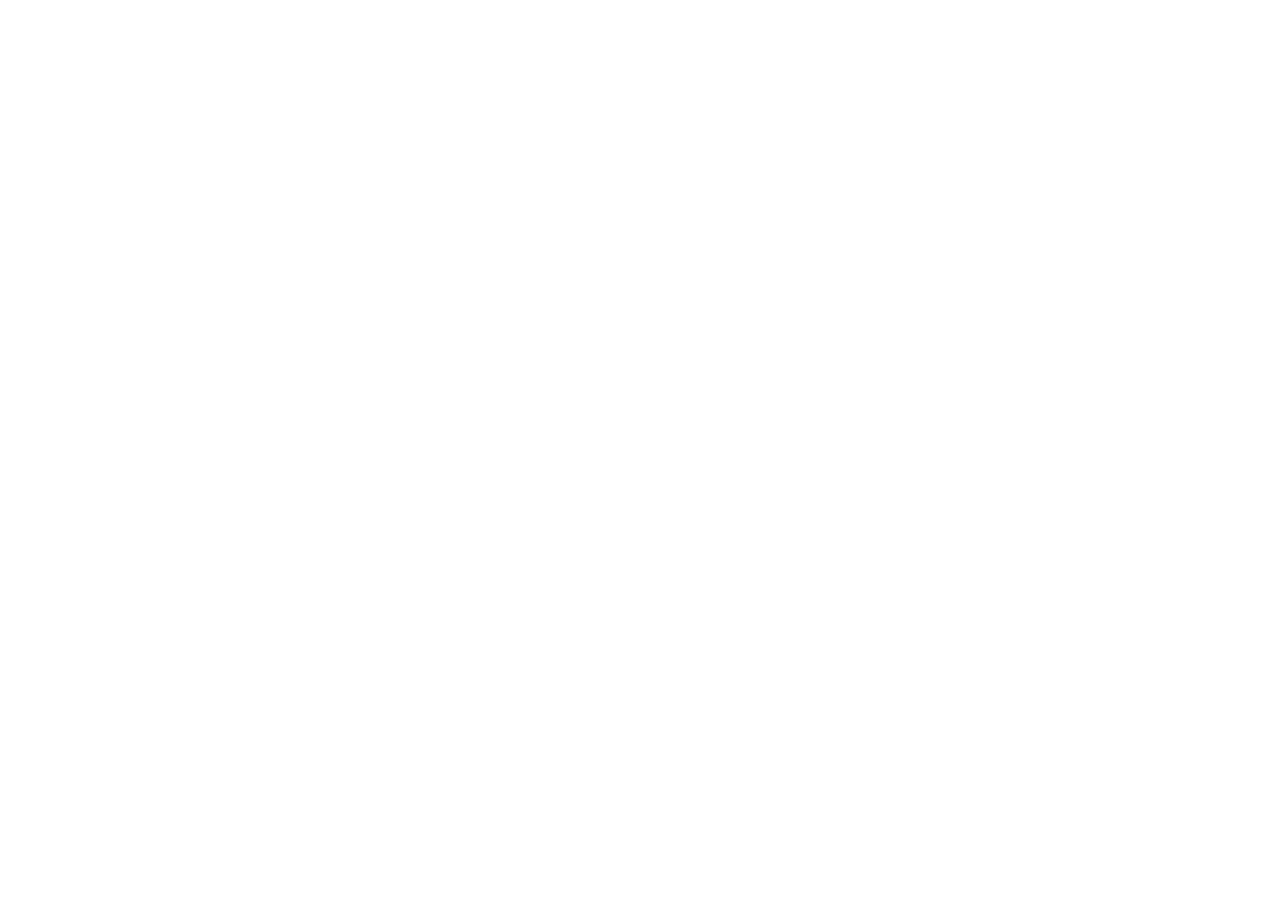
==== commit 5f9e1002: "CDN" ====
--- a/index.html
+++ b/index.html
@@ -4,9 +4,9 @@
     <meta charset="UTF-8">
     <title>Matrix Editor</title>
     <link rel="styleSheet" href="css/main.css"/>
-    <link rel="styleSheet" href="css/bootstrap.min.css"/>
-    <link rel="styleSheet" href="css/ui-grid.css"/>
-    <link rel="stylesheet" href="http://netdna.bootstrapcdn.com/font-awesome/4.0.3/css/font-awesome.min.css">
+    <link rel="styleSheet" href="https://maxcdn.bootstrapcdn.com/bootstrap/3.3.4/css/bootstrap.min.css"/>
+    <link rel="styleSheet" href="//cdn.rawgit.com/angular-ui/ui-grid.info/gh-pages/release/3.0.0-rc.20/ui-grid.min.css"/>
+    <link rel="stylesheet" href="https://maxcdn.bootstrapcdn.com/font-awesome/4.3.0/css/font-awesome.min.css">
 
 
 </head>
@@ -17,12 +17,10 @@
         </div>
     </div>
 </div>
-    <script src="js/jquery.min.js"></script>
-    <script src="js/angular.min.js"></script>
-    <script src="js/bootstrap.min.js"></script>
-    <script src="js/ui-grid.js"></script>
-    <!--<script src="js/pcm.merged.js"></script>-->
-    <!--<script src="js/pcm-api.js"></script>-->
+    <script src="https://ajax.googleapis.com/ajax/libs/jquery/2.1.3/jquery.min.js"></script>
+    <script src="https://ajax.googleapis.com/ajax/libs/angularjs/1.3.15/angular.min.js"></script>
+    <script src="https://maxcdn.bootstrapcdn.com/bootstrap/3.3.4/js/bootstrap.min.js"></script>
+    <script src="//cdn.rawgit.com/angular-ui/ui-grid.info/gh-pages/release/3.0.0-rc.20/ui-grid.min.js"></script>
     <script src="js/main.js"></script>
 </body>
 </html>